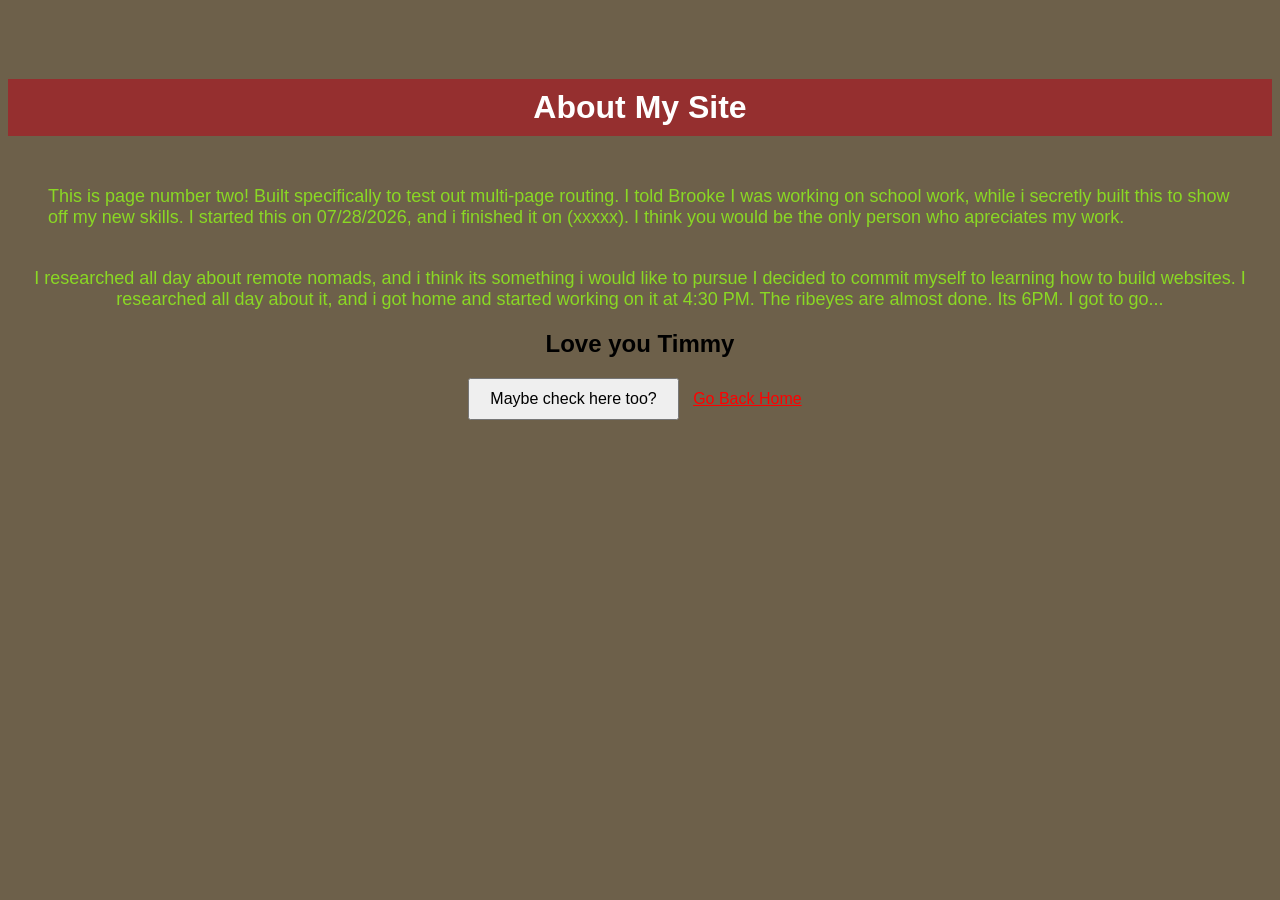
==== about.html @ 755c7ac7 "Add files via upload" ====
<!DOCTYPE html>
<html lang="en">
<head>
    <meta charset="UTF-8">
    <meta name="viewport" content="width=device-width, initial-scale=1.0">
    <title>About My Project</title>
    <link rel="stylesheet" href="style.css"> <!-- Links to your same CSS file! -->
</head>
<body>
    <h1>About My Site</h1>

    <p>This is page number two! Built specifically to test out multi-page routing. I told Brooke I was working on school work, while i secretly built
    this to show off my new skills. I started this on 07/28/2026, and i finished it on (xxxxx). I think you would be the only person who
    apreciates my work. 
    </p>

    <p2>
    I researched all day about remote nomads, and i think its something
    i would like to pursue I decided to commit myself to learning how to build
    websites. I researched all day about it,
    and i got home and started working on it at 4:30 PM. 
    The ribeyes are almost done. Its
    6PM. I got to go... 
    </p2>    

    <h2>Love you Timmy</h2>   
    
    <button id="myButton2">Maybe check here too?</button>


    <!-- This link takes you back to the home page -->
    <a href="index.html" class="nav-link">Go Back Home</a>
</body>
</html>
---- style.css ----
body {
    background-color: #6d604a; /* Purple page background */
    font-family: sans-serif;
    text-align: center;
    padding-top: 50px;
}

h1 {
    background-color: #952f2f; /* Red box background */
    color: #ffffff;            /* Force text to be WHITE so it is visible */
    padding: 10px;             /* Adds spacing inside the red box */
}   
a  {
    color :#ff0000; /* Red text for links */
    padding: 10px;    /* Adds spacing around the link text */
}
button {
    padding: 10px 20px;
    font-size: 16px;
    cursor: pointer;
}
p {
    font-size: 18px;
    color: #8ad824;
    padding: 10px;
    margin: 30px;
    padding-top: 20px;
    text-align: left;
}
p2 {
    font-size: 18px;
    color: #8ad824;
    text-align: center;}
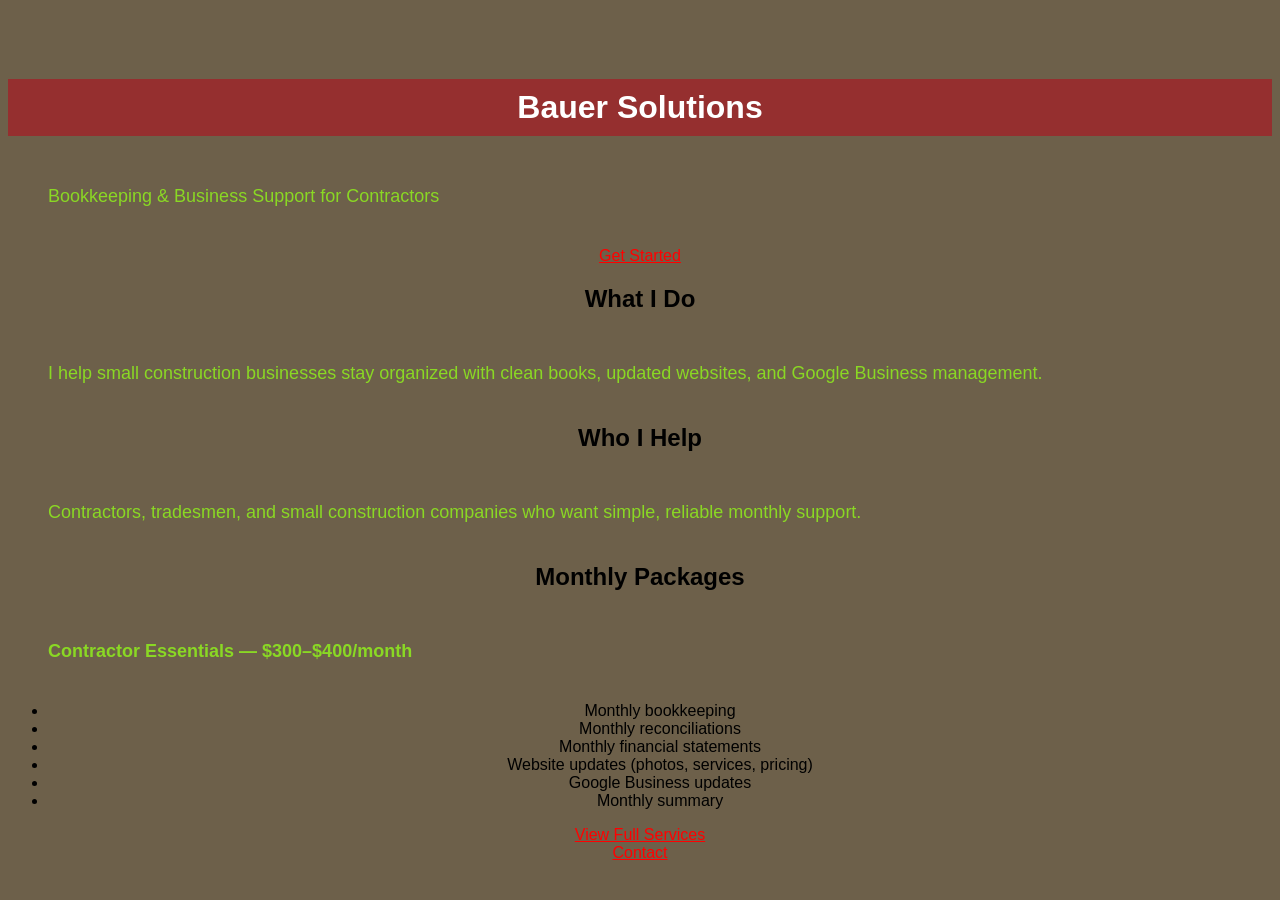
==== commit 9c28d5d7: "Revise about.html for new project details Copilot provied text" ====
--- a/about.html
+++ b/about.html
@@ -3,32 +3,43 @@
 <head>
     <meta charset="UTF-8">
     <meta name="viewport" content="width=device-width, initial-scale=1.0">
-    <title>About My Project</title>
-    <link rel="stylesheet" href="style.css"> <!-- Links to your same CSS file! -->
+    <title>Bauer Solutions – Contractor Bookkeeping</title>
+    <link rel="stylesheet" href="style.css">
 </head>
+
 <body>
-    <h1>About My Site</h1>
+    <header>
+        <h1>Bauer Solutions</h1>
+        <p>Bookkeeping & Business Support for Contractors</p>
+        <a href="contact.html" class="cta-button">Get Started</a>
+    </header>
 
-    <p>This is page number two! Built specifically to test out multi-page routing. I told Brooke I was working on school work, while i secretly built
-    this to show off my new skills. I started this on 07/28/2026, and i finished it on (xxxxx). I think you would be the only person who
-    apreciates my work. 
-    </p>
+    <section>
+        <h2>What I Do</h2>
+        <p>I help small construction businesses stay organized with clean books, updated websites, and Google Business management.</p>
+    </section>
 
-    <p2>
-    I researched all day about remote nomads, and i think its something
-    i would like to pursue I decided to commit myself to learning how to build
-    websites. I researched all day about it,
-    and i got home and started working on it at 4:30 PM. 
-    The ribeyes are almost done. Its
-    6PM. I got to go... 
-    </p2>    
+    <section>
+        <h2>Who I Help</h2>
+        <p>Contractors, tradesmen, and small construction companies who want simple, reliable monthly support.</p>
+    </section>
 
-    <h2>Love you Timmy</h2>   
-    
-    <button id="myButton2">Maybe check here too?</button>
+    <section>
+        <h2>Monthly Packages</h2>
+        <p><strong>Contractor Essentials — $300–$400/month</strong></p>
+        <ul>
+            <li>Monthly bookkeeping</li>
+            <li>Monthly reconciliations</li>
+            <li>Monthly financial statements</li>
+            <li>Website updates (photos, services, pricing)</li>
+            <li>Google Business updates</li>
+            <li>Monthly summary</li>
+        </ul>
+        <a href="services.html" class="nav-link">View Full Services</a>
+    </section>
 
-
-    <!-- This link takes you back to the home page -->
-    <a href="index.html" class="nav-link">Go Back Home</a>
+    <footer>
+        <a href="contact.html" class="nav-link">Contact</a>
+    </footer>
 </body>
-</html>+</html>
